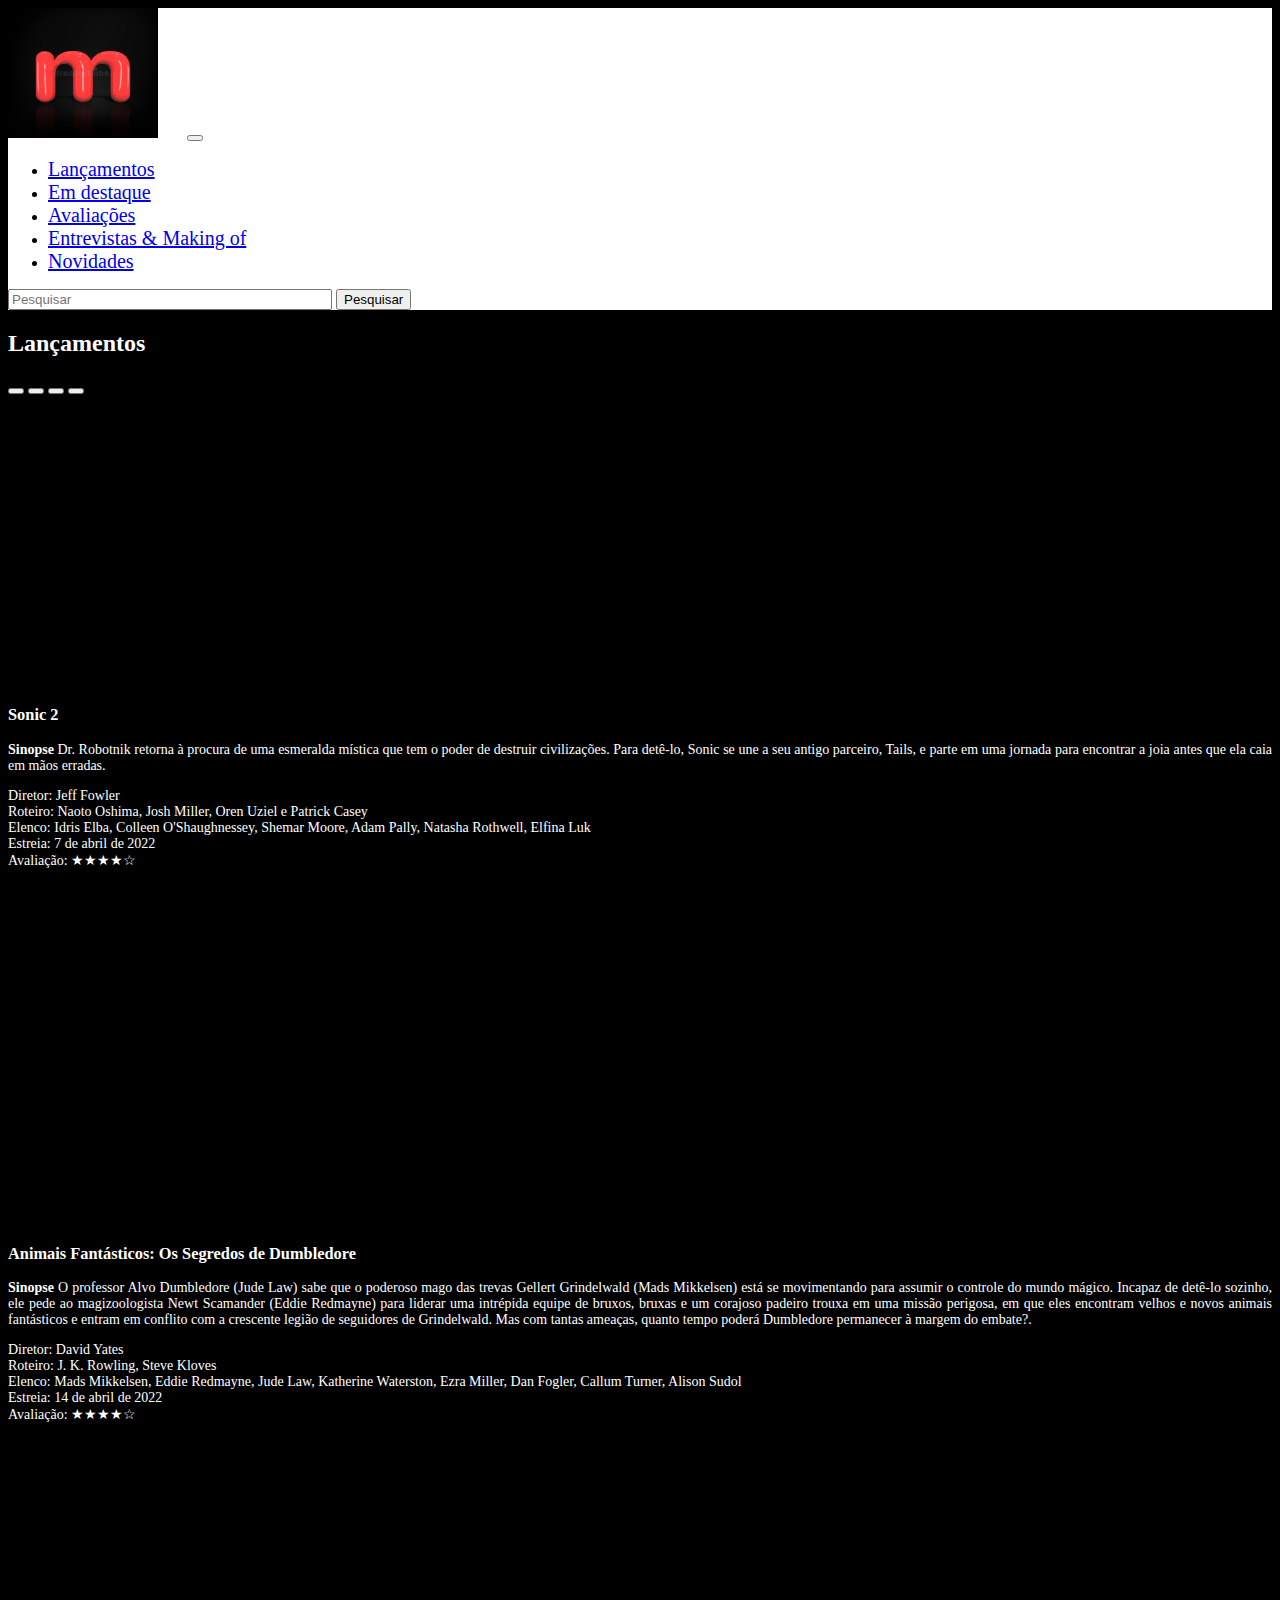
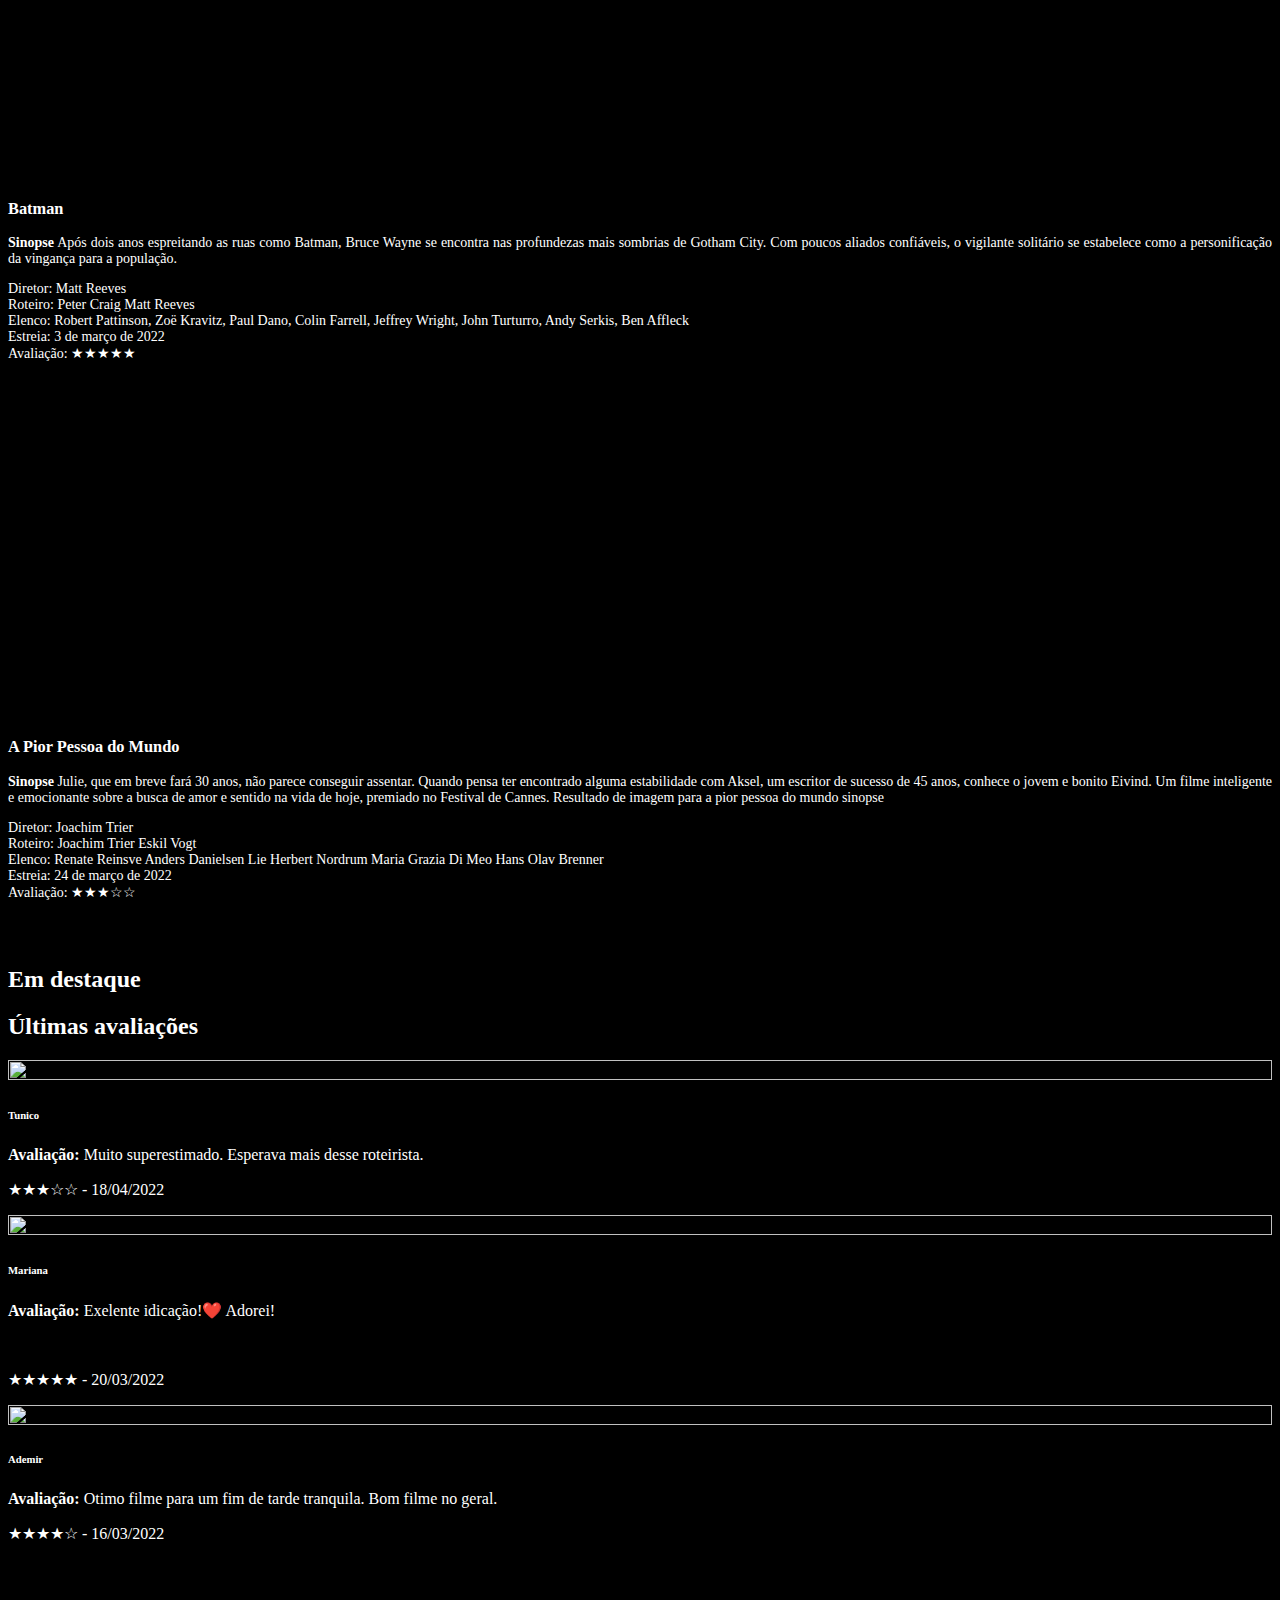
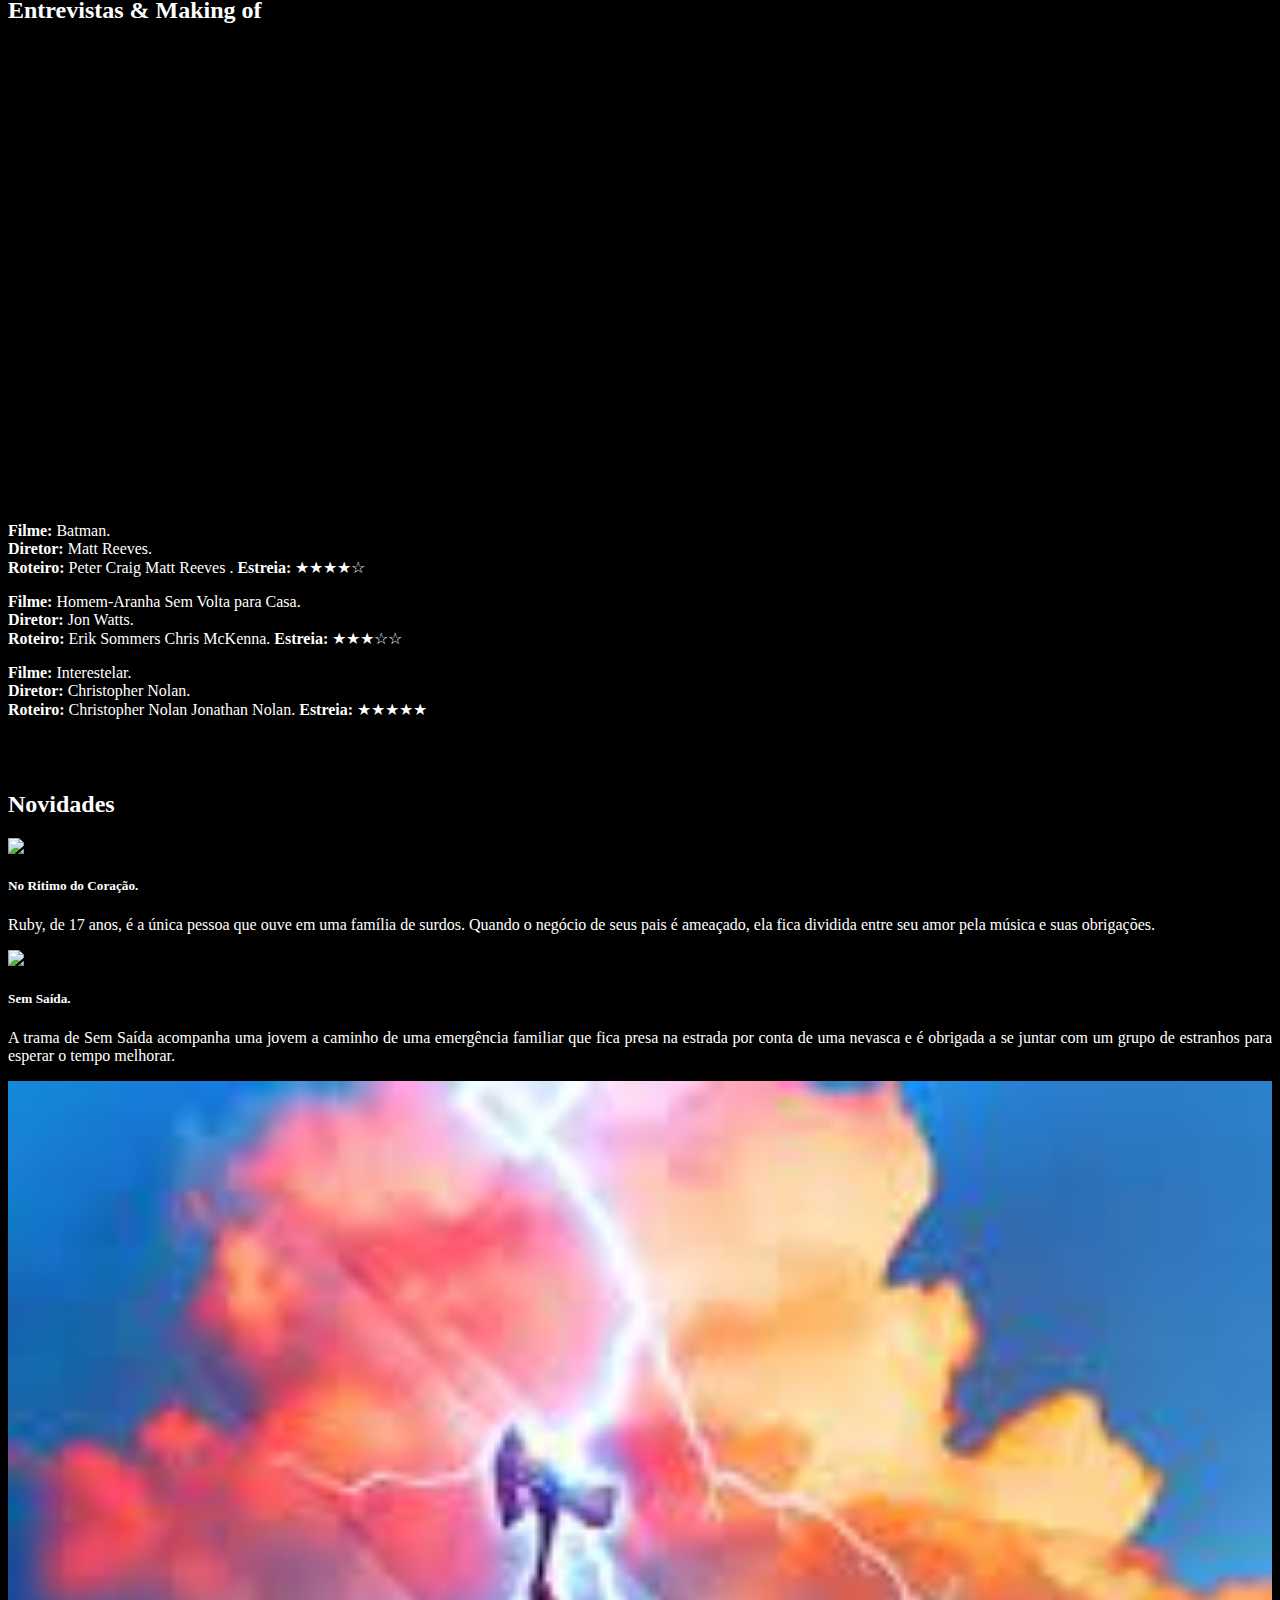
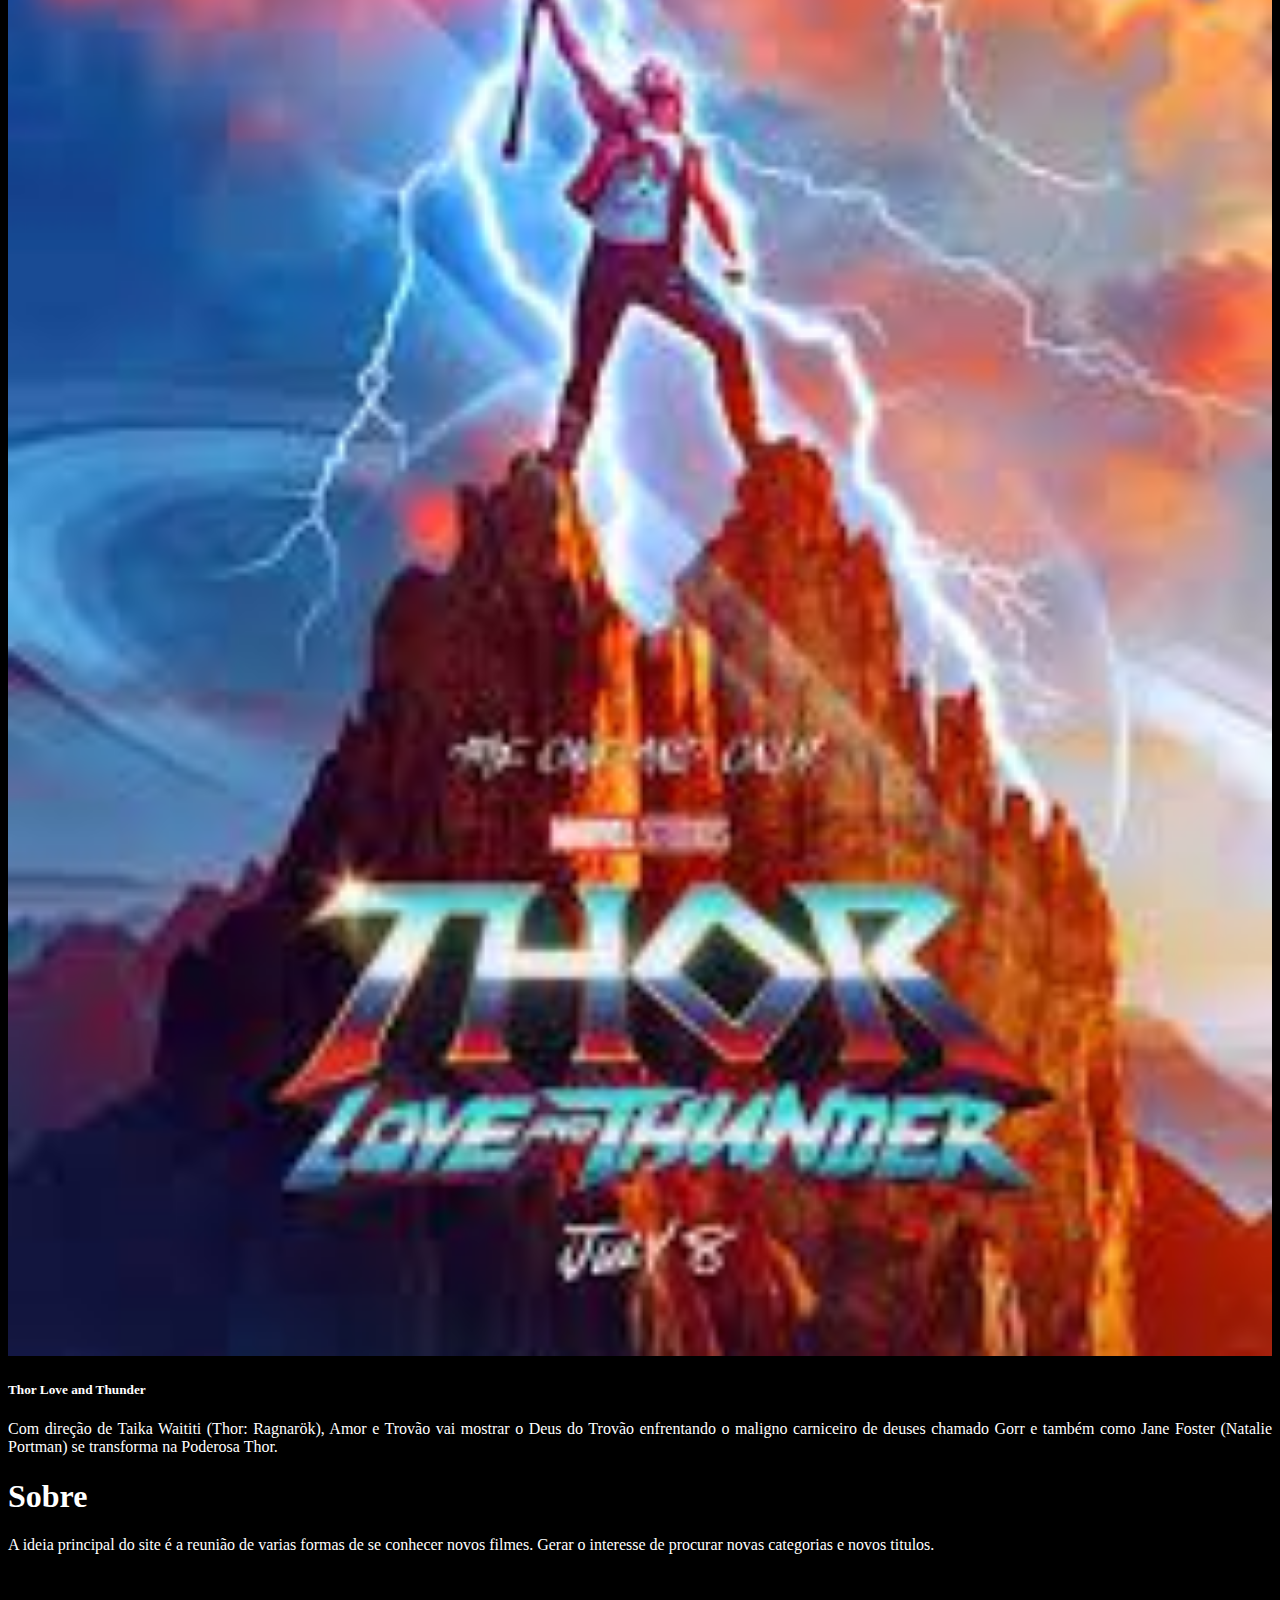
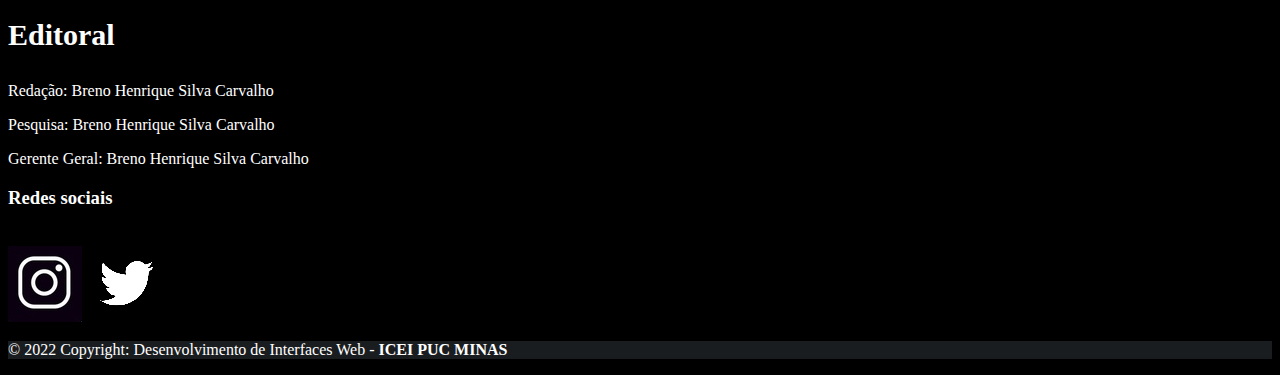
==== index.html @ 07f60d28 "adicionando arquivos" ====
<!DOCTYPE html>
<html lang="pt-br">

<head>
    <meta charset="UTF-8">
    <meta http-equiv="X-UA-Compatible" content="IE=edge">
    <meta name="viewport" content="width=device-width, initial-scale=1.0">
    <link rel="stylesheet" href="styles.css">

    <link href="https://cdn.jsdelivr.net/npm/bootstrap@5.1.3/dist/css/bootstrap.min.css" rel="stylesheet"
        integrity="sha384-1BmE4kWBq78iYhFldvKuhfTAU6auU8tT94WrHftjDbrCEXSU1oBoqyl2QvZ6jIW3" crossorigin="anonymous">

    <title>M portal</title>
</head>

<body>
    <header class="header">
        <div class="container"></div>
        <nav class="navbar navbar-expand-lg navbar-dark bg-dark">
            <div class="container-fluid">
                <img class="navbar-brand" src="/projetofilme/imgs/mvermelho.jpg" alt="logo">

                <button class="navbar-toggler" type="button" data-bs-toggle="collapse" data-bs-target="#navbarNav"
                    aria-controls="navbarNav" aria-expanded="false" aria-label="Toggle navigation">
                    <span class="navbar-toggler-icon"></span>
                </button>

                <div class="collapse navbar-collapse" id="navbarNav">
                    <ul id="escolha" class="navbar-nav me-auto mb-2 mb-lg-0">
                        <li class="nav-item">
                            <a class="nav-link active" aria-current="page" style="font-size: 20px;"
                                href="#lancamentos">Lançamentos</a>
                        </li>
                        <li class="nav-item">

                            <a class="nav-link" style="font-size: 20px;" href="#destaques">Em destaque</a>
                        </li>
                        <li class="nav-item">

                            <a class="nav-link" style="font-size: 20px;" href="#avaliacoes">Avaliações</a>
                        </li>
                        <li class="nav-item">

                            <a class="nav-link" style="font-size: 20px;" href="#entrevistas">Entrevistas & Making of</a>
                        </li>
                        <li class="nav-item">

                            <a class="nav-link" style="font-size: 20px;" href="#novidades">Novidades</a>
                        </li>
                    </ul>
                    <input class="form-control me-2 barraPesquisa" type="text" placeholder="Pesquisar"
                        aria-label="Search" id="pesquisa">
                    <button class="btn btn-outline-light" type="submit" onclick=codFilme()>Pesquisar</button>
                </div>
            </div>
        </nav>
    </header>

    <main>


        <div class="container main">
            <h2 class="lancamentos" id="lancamentos">Lançamentos</h2>
        </div>
        <div class="container">
            <div class="row">
                <div id="carouselExampleIndicators" class="carousel slide" data-bs-ride="carousel">
                    <div class="carousel-indicators">
                        <button type="button" data-bs-target="#carouselExampleIndicators" data-bs-slide-to="0"
                            class="active" aria-current="true" aria-label="Slide 1"></button>
                        <button type="button" data-bs-target="#carouselExampleIndicators" data-bs-slide-to="1"
                            aria-label="Slide 2"></button>
                        <button type="button" data-bs-target="#carouselExampleIndicators" data-bs-slide-to="2"
                            aria-label="Slide 3"></button>
                        <button type="button" data-bs-target="#carouselExampleIndicators" data-bs-slide-to="3"
                            aria-label="Slide 4"></button>

                    </div>


                    <div class="carousel-inner">
                        <div class="carousel-item active">
                            <div class="row" style="margin-bottom: 65px;">
                                <div class="col-xs-12 col-12 col-md-6" style="min-height: 294px;">
                                    <iframe width="100%" height="100%" src="https://www.youtube.com/embed/IrJeYZgzIqw"
                                        title="YouTube video player" frameborder="0"
                                        allow="accelerometer; autoplay; clipboard-write; encrypted-media; gyroscope; picture-in-picture"
                                        allowfullscreen></iframe>
                                </div>
                                <div class="col-xs-12 col-12 col-md-6">
                                    <p1 height="100% ">
                                        <h3>Sonic 2</h3>
                                        <p><b>Sinopse</b> Dr. Robotnik retorna à procura de uma esmeralda mística que
                                            tem o poder de
                                            destruir civilizações. Para detê-lo, Sonic se une a seu antigo parceiro,
                                            Tails, e parte em uma jornada para encontrar a joia antes que ela caia em
                                            mãos erradas.</p>
                                    </p1>
                                    <p></p>
                                    <div class="row ">
                                        <div class="col-xs-12 col-sm-12 col-md-3 col-lg-4">
                                            Diretor: Jeff Fowler
                                        </div>

                                        <div class="col-xs-12 col-sm-12 col-md-3 col-lg-4">
                                            Roteiro: Naoto Oshima, Josh Miller, Oren Uziel e Patrick Casey
                                        </div>

                                        <div class="col-xs-12 col-sm-12 col-md-3 col-lg-4">
                                            Elenco: Idris Elba, Colleen O'Shaughnessey, Shemar Moore, Adam Pally,
                                            Natasha Rothwell, Elfina Luk
                                        </div>
                                    </div>

                                    <div class="col-12">
                                        Estreia: 7 de abril de 2022
                                    </div>

                                    <div class="col-12">
                                        Avaliação: ★★★★☆
                                    </div>

                                </div>
                            </div>
                        </div>
                        <div class="carousel-item">
                            <div class="row" style="margin-bottom: 65px;">
                                <div class="col-xs-12 col-12 col-md-6" style="min-height: 294px;">
                                    <iframe width="100%" height="100%" src="https://www.youtube.com/embed/Ng-WDbNlaZs"
                                        title="YouTube video player" frameborder="0"
                                        allow="accelerometer; autoplay; clipboard-write; encrypted-media; gyroscope; picture-in-picture"
                                        allowfullscreen></iframe>
                                </div>
                                <div class="col-xs-12 col-12 col-md-6">
                                    <p1 height="100% ">
                                        <h3>Animais Fantásticos: Os Segredos de Dumbledore</h3>
                                        <p><b>Sinopse </b>O professor Alvo Dumbledore (Jude Law) sabe que o poderoso
                                            mago das trevas Gellert Grindelwald (Mads Mikkelsen) está se movimentando
                                            para assumir o controle do mundo mágico. Incapaz de detê-lo sozinho, ele
                                            pede ao magizoologista Newt Scamander (Eddie Redmayne) para liderar uma
                                            intrépida equipe de bruxos, bruxas e um corajoso padeiro trouxa em uma
                                            missão perigosa, em que eles encontram velhos e novos animais fantásticos e
                                            entram em conflito com a crescente legião de seguidores de Grindelwald. Mas
                                            com tantas ameaças, quanto tempo poderá Dumbledore permanecer à margem do
                                            embate?.</p>
                                    </p1>
                                    <p></p>
                                    <div class="row ">
                                        <div class="col-xs-12 col-sm-12 col-md-3 col-lg-4">
                                            Diretor: David Yates
                                        </div>

                                        <div class="col-xs-12 col-sm-12 col-md-3 col-lg-4">
                                            Roteiro: J. K. Rowling, Steve Kloves
                                        </div>

                                        <div class="col-xs-12 col-sm-12 col-md-3 col-lg-4">
                                            Elenco: Mads Mikkelsen, Eddie Redmayne, Jude Law, Katherine Waterston, Ezra
                                            Miller, Dan Fogler, Callum Turner, Alison Sudol
                                        </div>
                                    </div>

                                    <div class="col-12">
                                        Estreia: 14 de abril de 2022
                                    </div>

                                    <div class="col-12">
                                        Avaliação: ★★★★☆
                                    </div>

                                </div>
                            </div>
                        </div>
                        <div class="carousel-item ">
                            <div class="row" style="margin-bottom: 65px;">
                                <div class="col-xs-12 col-12 col-md-6" style="min-height: 294px;">
                                    <iframe width="100%" height="100%" src="https://www.youtube.com/embed/rsQEor4y2hg"
                                        title="YouTube video player" frameborder="0"
                                        allow="accelerometer; autoplay; clipboard-write; encrypted-media; gyroscope; picture-in-picture"
                                        allowfullscreen></iframe>
                                </div>
                                <div class="col-xs-12 col-12 col-md-6">
                                    <p1 height="100% ">
                                        <h3>Batman</h3>
                                        <p><b>Sinopse</b> Após dois anos espreitando as ruas como Batman, Bruce Wayne se
                                            encontra nas profundezas mais sombrias de Gotham City. Com poucos aliados
                                            confiáveis, o vigilante solitário se estabelece como a personificação da
                                            vingança para a população.</p>
                                    </p1>
                                    <p></p>
                                    <div class="row ">
                                        <div class="col-xs-12 col-sm-12 col-md-3 col-lg-4">
                                            Diretor: Matt Reeves
                                        </div>

                                        <div class="col-xs-12 col-sm-12 col-md-3 col-lg-4">
                                            Roteiro: Peter Craig Matt Reeves
                                        </div>

                                        <div class="col-xs-12 col-sm-12 col-md-3 col-lg-4">
                                            Elenco: Robert Pattinson, Zoë Kravitz, Paul Dano, Colin Farrell, Jeffrey
                                            Wright, John Turturro, Andy Serkis, Ben Affleck
                                        </div>
                                    </div>

                                    <div class="col-12">
                                        Estreia: 3 de março de 2022
                                    </div>

                                    <div class="col-12">
                                        Avaliação: ★★★★★
                                    </div>

                                </div>
                            </div>
                        </div>
                        <div class="carousel-item ">
                            <div class="row" style="margin-bottom: 65px;">
                                <div class="col-xs-12 col-12 col-md-6" style="min-height: 294px;">
                                    <iframe width="100%" height="100%" src="https://www.youtube.com/embed/UV138LJDo2E"
                                        title="YouTube video player" frameborder="0"
                                        allow="accelerometer; autoplay; clipboard-write; encrypted-media; gyroscope; picture-in-picture"
                                        allowfullscreen></iframe>
                                </div>
                                <div class="col-xs-12 col-12 col-md-6">
                                    <p1 height="100% ">
                                        <h3>A Pior Pessoa do Mundo</h3>
                                        <p><b>Sinopse </b>Julie, que em breve fará 30 anos, não parece conseguir
                                            assentar. Quando pensa ter encontrado alguma estabilidade com Aksel, um
                                            escritor de sucesso de 45 anos, conhece o jovem e bonito Eivind. Um filme
                                            inteligente e emocionante sobre a busca de amor e sentido na vida de hoje,
                                            premiado no Festival de Cannes.
                                            Resultado de imagem para a pior pessoa do mundo sinopse</p>
                                    </p1>
                                    <p></p>
                                    <div class="row ">
                                        <div class="col-xs-12 col-sm-12 col-md-3 col-lg-4">
                                            Diretor: Joachim Trier
                                        </div>

                                        <div class="col-xs-12 col-sm-12 col-md-3 col-lg-4">
                                            Roteiro: Joachim Trier Eskil Vogt
                                        </div>

                                        <div class="col-xs-12 col-sm-12 col-md-3 col-lg-4">
                                            Elenco: Renate Reinsve Anders Danielsen Lie Herbert Nordrum Maria Grazia Di
                                            Meo Hans Olav Brenner
                                        </div>
                                    </div>

                                    <div class="col-12">
                                        Estreia: 24 de março de 2022
                                    </div>

                                    <div class="col-12">
                                        Avaliação: ★★★☆☆
                                    </div>

                                </div>
                            </div>
                        </div>

                    </div>
                </div>
            </div>
        </div>

        <div class="container">
            <div id="destaque" class="row">
                <div class="col-6">
                    <h2 class="destaques" id="destaques">Em destaque</h2>
                </div>
            </div>
        </div>
        <div class="container">
            <div class="row" id="filmesDiv">
            </div>
        </div>

        <div class="container">
            <h2 class="avaliacoes" id="avaliacoes">Últimas avaliações</h2>
        </div>
        <div class="container">
            <div class="row">
                <div class="col-4">
                    <div class="container">
                        <div class="row">
                            <div class="col-3">
                                <div class="profile-header-container">
                                    <img class="img-circle"
                                        src="https://images.generated.photos/gva9ckX8FzKm1xc3mf_Egp_sbKsQbVN0aYhIf6t4Ql0/rs:fit:256:256/czM6Ly9pY29uczgu/Z3Bob3Rvcy1wcm9k/LnBob3Rvcy92M18w/NzgzNTQ0LmpwZw.jpg"
                                        height="100%" width="100%" />
                                </div>
                            </div>
                            <div class="col-9">
                                <h6>Tunico</h6>
                                <p><b>Avaliação:</b> Muito superestimado. Esperava mais desse roteirista.</p>
                                <p>★★★☆☆ - 18/04/2022 </p>
                            </div>
                        </div>
                    </div>
                </div>
                <div class="col-4">
                    <div class="container">
                        <div class="row">
                            <div class="col-3">
                                <div class="profile-header-container">
                                    <img class="img-circle"
                                        src="https://images.generated.photos/zjNIyjQs4e4rF8ETz1Hb2zY6xueHZtadjWm85rRN8dc/rs:fit:256:256/czM6Ly9pY29uczgu/Z3Bob3Rvcy1wcm9k/LnBob3Rvcy92M18w/NzU5NzE5LmpwZw.jpg"
                                        height="100%" width="100%" />
                                </div>
                            </div>
                            <div class="col-9">
                                <h6>Mariana</h6>
                                <p><b>Avaliação:</b> Exelente idicação!❤️ Adorei!</p>
                                <br>
                                <p>★★★★★ - 20/03/2022</p>
                            </div>
                        </div>
                    </div>
                </div>
                <div class="col-4">
                    <div class="container">
                        <div class="row">
                            <div class="col-3">
                                <div class="profile-header-container">
                                    <img class="img-circle"
                                        src="https://images.generated.photos/J0auDMHSrojYfNkep7j9QTF1Wz5toJzNAVRSlmpDoz0/rs:fit:256:256/czM6Ly9pY29uczgu/Z3Bob3Rvcy1wcm9k/LnBob3Rvcy92M18w/NTc2NzkyLmpwZw.jpg"
                                        height="100%" width="100%" />
                                </div>
                            </div>
                            <div class="col-9">
                                <h6>Ademir</h6>
                                <p><b>Avaliação:</b> Otimo filme para um fim de tarde tranquila. Bom filme no geral.</p>
                                <p>★★★★☆ - 16/03/2022</p>
                            </div>
                        </div>
                    </div>
                </div>
            </div>
        </div>
        <div class="container" style="text-align: right; margin-top: 10px;">
            <div class="row">
                <div class="col-12">
                    <br>
                </div>
            </div>
        </div>

        <div class="container">
            <h2 class="entrevistas" id="entrevistas">Entrevistas & Making of</h2>
        </div>
        <div class="container">
            <div class="row">
                <div class="col-4">
                    <iframe width="100%" height="100%" src="https://www.youtube.com/embed/WiRvOq1F4P8"
                        title="YouTube video player" frameborder="0"
                        allow="accelerometer; autoplay; clipboard-write; encrypted-media; gyroscope; picture-in-picture"
                        allowfullscreen></iframe>
                </div>
                <div class="col-4">
                    <iframe width="100%" height="100%" src="https://www.youtube.com/embed/4xJd-zKrtQM"
                        title="YouTube video player" frameborder="0"
                        allow="accelerometer; autoplay; clipboard-write; encrypted-media; gyroscope; picture-in-picture"
                        allowfullscreen></iframe>
                </div>
                <div class="col-4">
                    <iframe width="100%" height="100%" src="https://www.youtube.com/embed/GfV0gzcdaVs"
                        title="YouTube video player" frameborder="0"
                        allow="accelerometer; autoplay; clipboard-write; encrypted-media; gyroscope; picture-in-picture"
                        allowfullscreen></iframe>
                </div>
            </div>
        </div>
        <div class="container">
            <div class="row">
                <div class="col-4">
                    <p><b>Filme:</b> Batman.<br>
                        <b>Diretor:</b> Matt Reeves.<br>
                        <b>Roteiro:</b> Peter Craig Matt Reeves . <b>Estreia:</b> ★★★★☆
                    </p>
                </div>
                <div class="col-4">
                    <p><b>Filme:</b> Homem-Aranha Sem Volta para Casa.<br>
                        <b>Diretor:</b> Jon Watts.<br>
                        <b>Roteiro:</b> Erik Sommers Chris McKenna. <b>Estreia:</b> ★★★☆☆
                    </p>
                    </p>
                </div>
                <div class="col-4">
                    <p><b>Filme:</b> Interestelar.<br>
                        <b>Diretor:</b> Christopher Nolan.<br>
                        <b>Roteiro:</b> Christopher Nolan Jonathan Nolan. <b>Estreia:</b> ★★★★★
                    </p>
                </div>
            </div>
        </div>
        <div class="container" style="text-align: right; margin-top: 10px;">
            <div class="row">
                <div class="col-12">
                    <br> <br>
                </div>
            </div>
        </div>


        <div class="container">
            <div class="row">
                <div class="col-8">
                    <h2 class="novidades" id="novidades">Novidades</h2>
                    <div class="container">
                        <div class="row">
                            <div class="col-xs-12 col-11 col-md-4">
                                <img height="100%" width="100%"
                                    src="https://encrypted-tbn1.gstatic.com/images?q=tbn:ANd9GcRc-s-Hvq0WLrFgB_i4-jdFEX_PzULhqinSK6UfRWfriD841nyY"
                                    alt="imagem1">
                            </div>
                            <div class="col-xs-12 col-12 col-md-6">
                                <h5>No Ritimo do Coração.
                                </h5>
                                <p>Ruby, de 17 anos, é a única pessoa que ouve em uma família de surdos. Quando o
                                    negócio de seus pais é ameaçado, ela fica dividida entre seu amor pela música e suas
                                    obrigações.
                                </p>
                            </div>
                        </div>
                    </div>
                    <div class="container" style="margin-top: 10px;">
                        <div class="row">
                            <div class="ol-xs-12 col-11 col-md-4">
                                <img height="100%" width="100%"
                                    src="https://media.fstatic.com/x5p3n0eeoWdJlbDpXd0_ZaJo1cw=/290x478/smart/media/movies/covers/2022/02/no_exit_ver2.jpg"
                                    alt="imagem2">
                            </div>
                            <div class="col-xs-12 col-12 col-md-6">
                                <h5>Sem Saída.
                                </h5>
                                <p>A trama de Sem Saída acompanha uma jovem a caminho de uma emergência familiar que
                                    fica presa na estrada por conta de uma nevasca e é obrigada a se juntar com um grupo
                                    de estranhos para esperar o tempo melhorar.
                                </p>
                            </div>
                        </div>
                    </div>
                    <div class="container" style="margin-top: 10px; margin-bottom: 15px;">
                        <div class="row">
                            <div class="ol-xs-12 col-11 col-md-4">
                                <img height="100%" width="100%"
                                    src="[data-uri]"
                                    alt="imagem3">
                            </div>
                            <div class="col-xs-12 col-12 col-md-6">
                                <h5>Thor Love and Thunder</h5>
                                <p>Com direção de Taika Waititi (Thor: Ragnarök), Amor e Trovão vai mostrar o Deus do
                                    Trovão enfrentando o maligno carniceiro de deuses chamado Gorr e também como Jane
                                    Foster (Natalie Portman) se transforma na Poderosa Thor.
                                </p>
                            </div>
                        </div>
                    </div>
                </div>


                <div class="col-4">
                    <h1 class="Sobre">Sobre</h1>
                    <p>A ideia principal do site é a reunião de varias formas de se conhecer novos filmes. Gerar o
                        interesse de procurar novas categorias e novos titulos.</p>
                    br
                    <h3 class="Editoral">Editoral</h3>
                    <p>Redação: Breno Henrique Silva Carvalho</p>
                    <p>Pesquisa: Breno Henrique Silva Carvalho</p>
                    <p>Gerente Geral: Breno Henrique Silva Carvalho</p>
                    <h3 class="Sobre">Redes sociais</h3>
                    <br>
                    <img src="/projetofilme/imgs/Instagram.jpg" alt="instagram">
                    <img src="/projetofilme/imgs/twitter.png" alt="twitter">
                </div>
            </div>
        </div>
    </main>


    <footer>
        <div class="text-center p-3" style="background-color: rgba(0, 0, 0, 0.2);">
            <p class="footertext">© 2022 Copyright: Desenvolvimento de Interfaces Web -
                <b>ICEI PUC MINAS</b>
            </p>
        </div>
    </footer>
    <script src="pesquisa.js"></script>
    <script src="destaque.js"></script>
    <script src="https://cdn.jsdelivr.net/npm/@popperjs/core@2.10.2/dist/umd/popper.min.js"
        integrity="sha384-7+zCNj/IqJ95wo16oMtfsKbZ9ccEh31eOz1HGyDuCQ6wgnyJNSYdrPa03rtR1zdB"
        crossorigin="anonymous"></script>
    <script src="https://cdn.jsdelivr.net/npm/bootstrap@5.1.3/dist/js/bootstrap.min.js"
        integrity="sha384-QJHtvGhmr9XOIpI6YVutG+2QOK9T+ZnN4kzFN1RtK3zEFEIsxhlmWl5/YESvpZ13"
        crossorigin="anonymous"></script>
</body>

</html>
---- styles.css ----
@import url('https://fonts.googleapis.com/css2?family=Roboto:wght@300&display=swap');

html {
    background: #000000;
}

main {
    background: #000000;
}

h2 {
    color: white;
}

h6 {
    color: white;
}

h5 {
    color: white;
}

h4 {
    color: white;
}

a {
    font-size: large;
    margin-block: -5px;
}

p {
    color: white;
}

p.card-text {
    color: black;
    align-items: center;
    text-align: center;
}

.header {
    background: #ffffff;
    color: #000000;
}

img.navbar-brand {
    width: 150px;
    height: 130px;
    margin-right: 25px;
}

.barraPesquisa {
    width: 25% !important;
}

.container {
    text-align: justify;
}

.carousel-item {
    color: white;
    font-size: 14px;
}

.carousel-indicators {
    top: 90%;
}

#destaque {
    background-color: #000000 !important;
}

.container-info {
    margin-right: 18%;
    margin-bottom: 10%;
}

@media screen and (max-width: 992px) {
    .carousel-item img {
        width: 80%;
        padding-left: 20%;
    }

    .container-info {
        margin-top: 10%;
        padding-left: 10%;
        margin-right: 18%;
        margin-bottom: 10%;
    }
}

.card-img-top {
    width: 100%;
    height: 100%;
}

.profile-header-container {
    margin: 0 auto;
    text-align: left;
    margin-top: 0;
}

.profile-header-img {
    padding: 54px;
}

.Sobre {
    color: white;
}

.Editoral {
    color: white;
    font-size: 30px;
}

img.img-circle {
    width: 100%;
    height: 100%;
}

.fa {
    color: white;
    width: 50px;
    font-size: 40px;
    text-align: center;
    text-decoration: none;
    border-radius: 50%;
    margin: 10px;
}

.fa:hover {
    opacity: 0.8;
}

footer {
    background-color: #212529;
}

.footertext {
    margin-top: 15px;
    align-self: center;
    color: #ffffff;

}
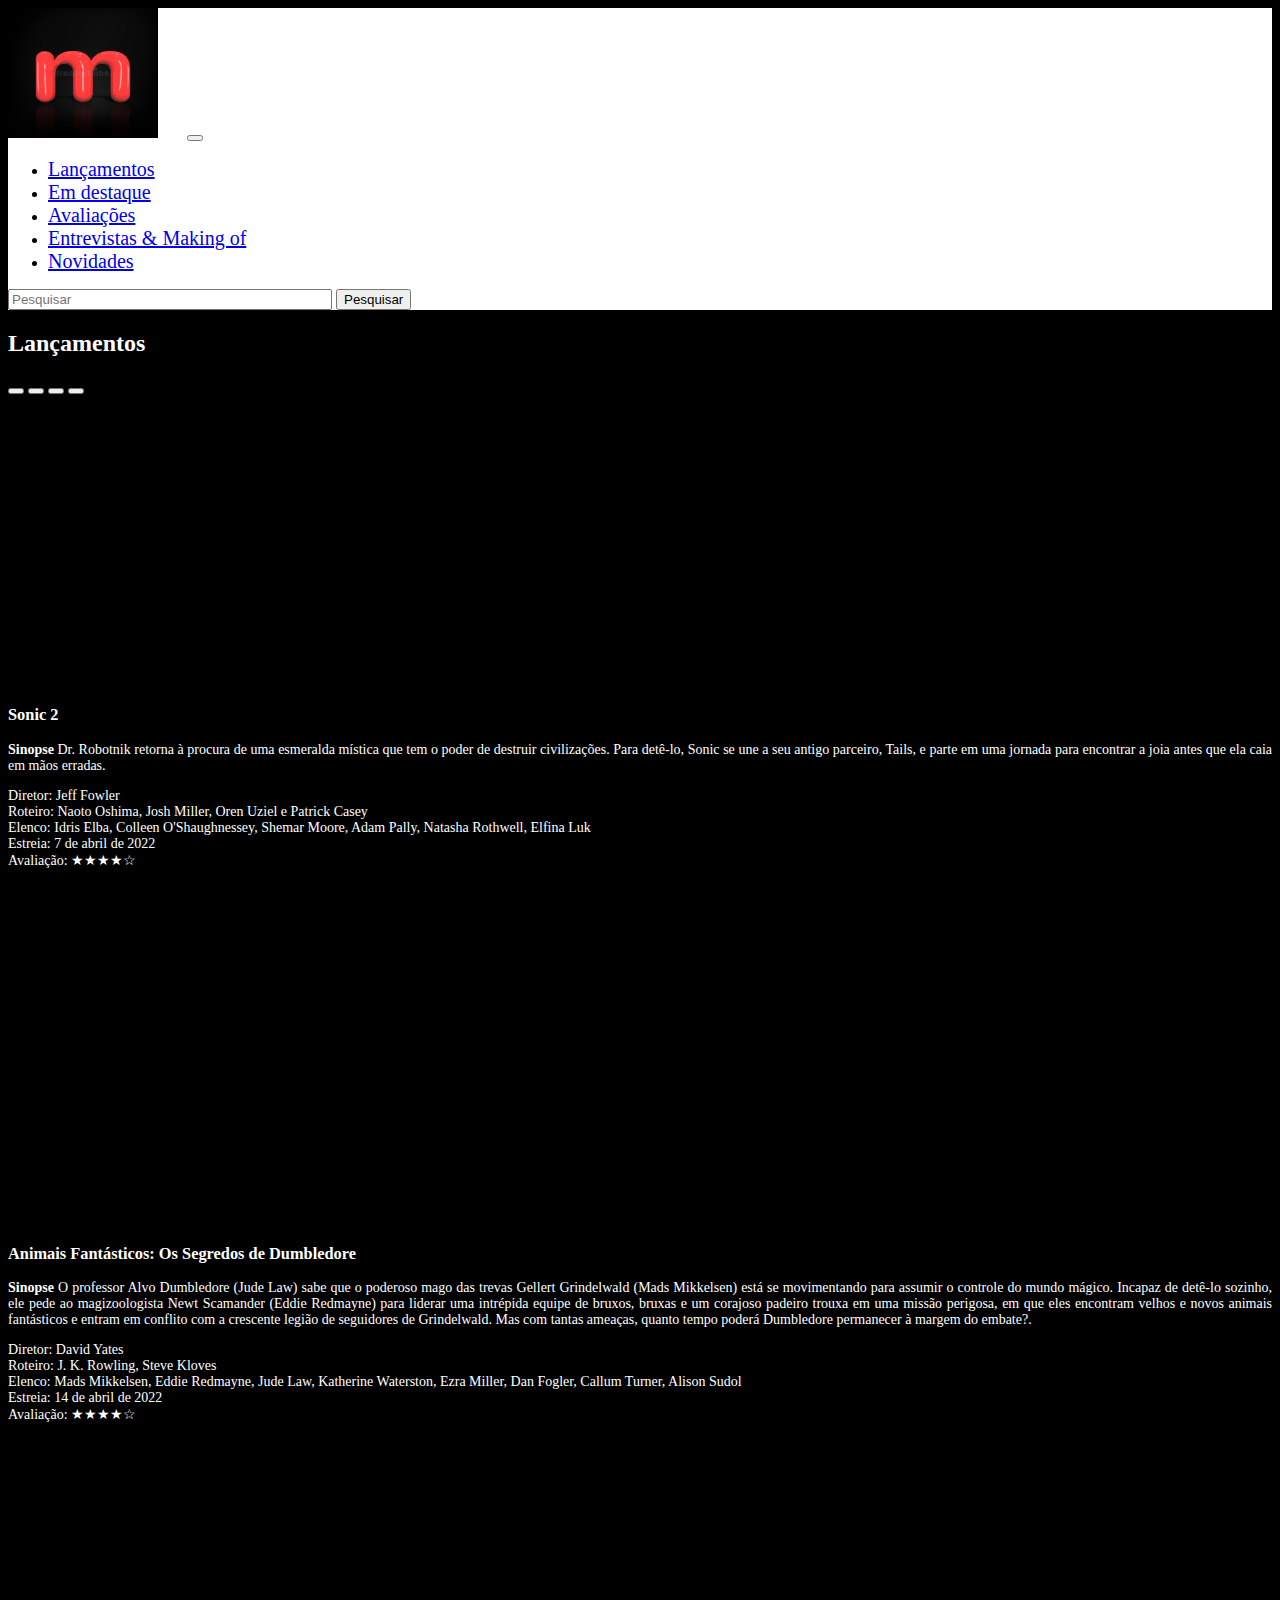
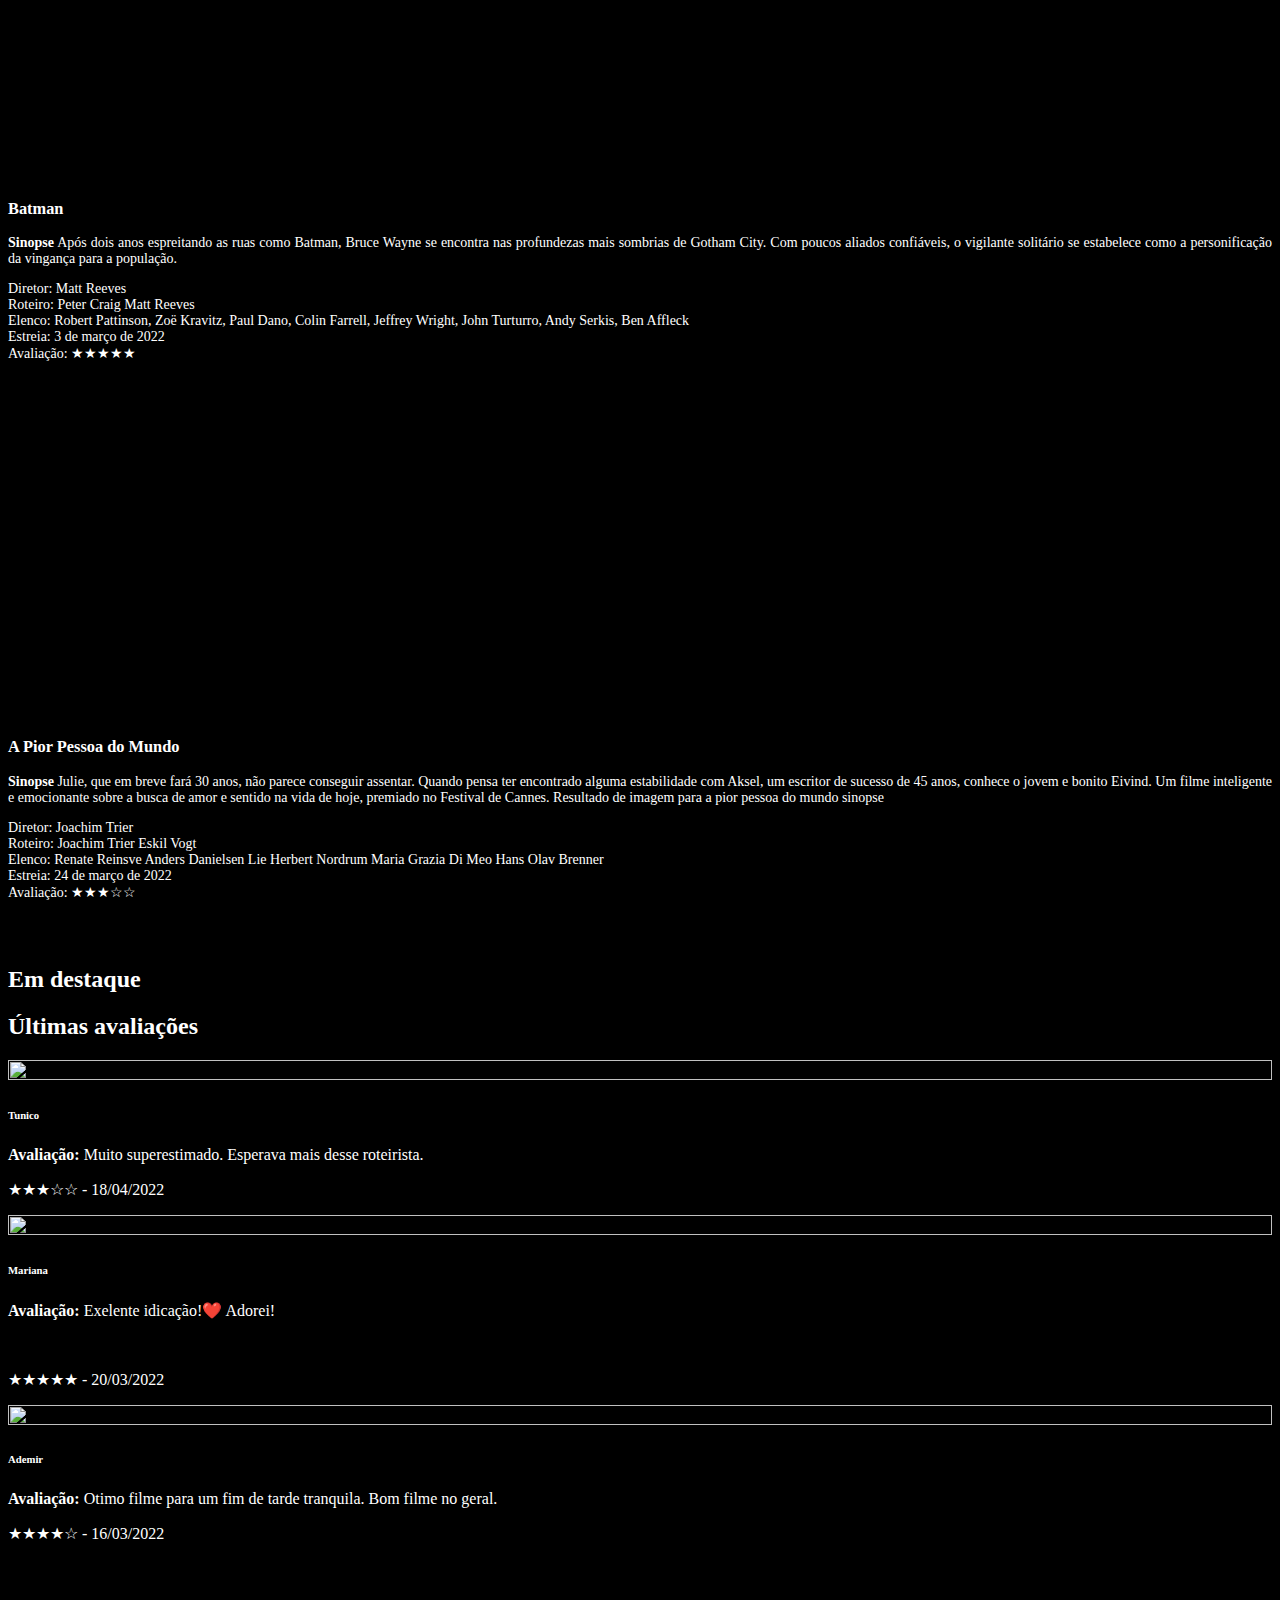
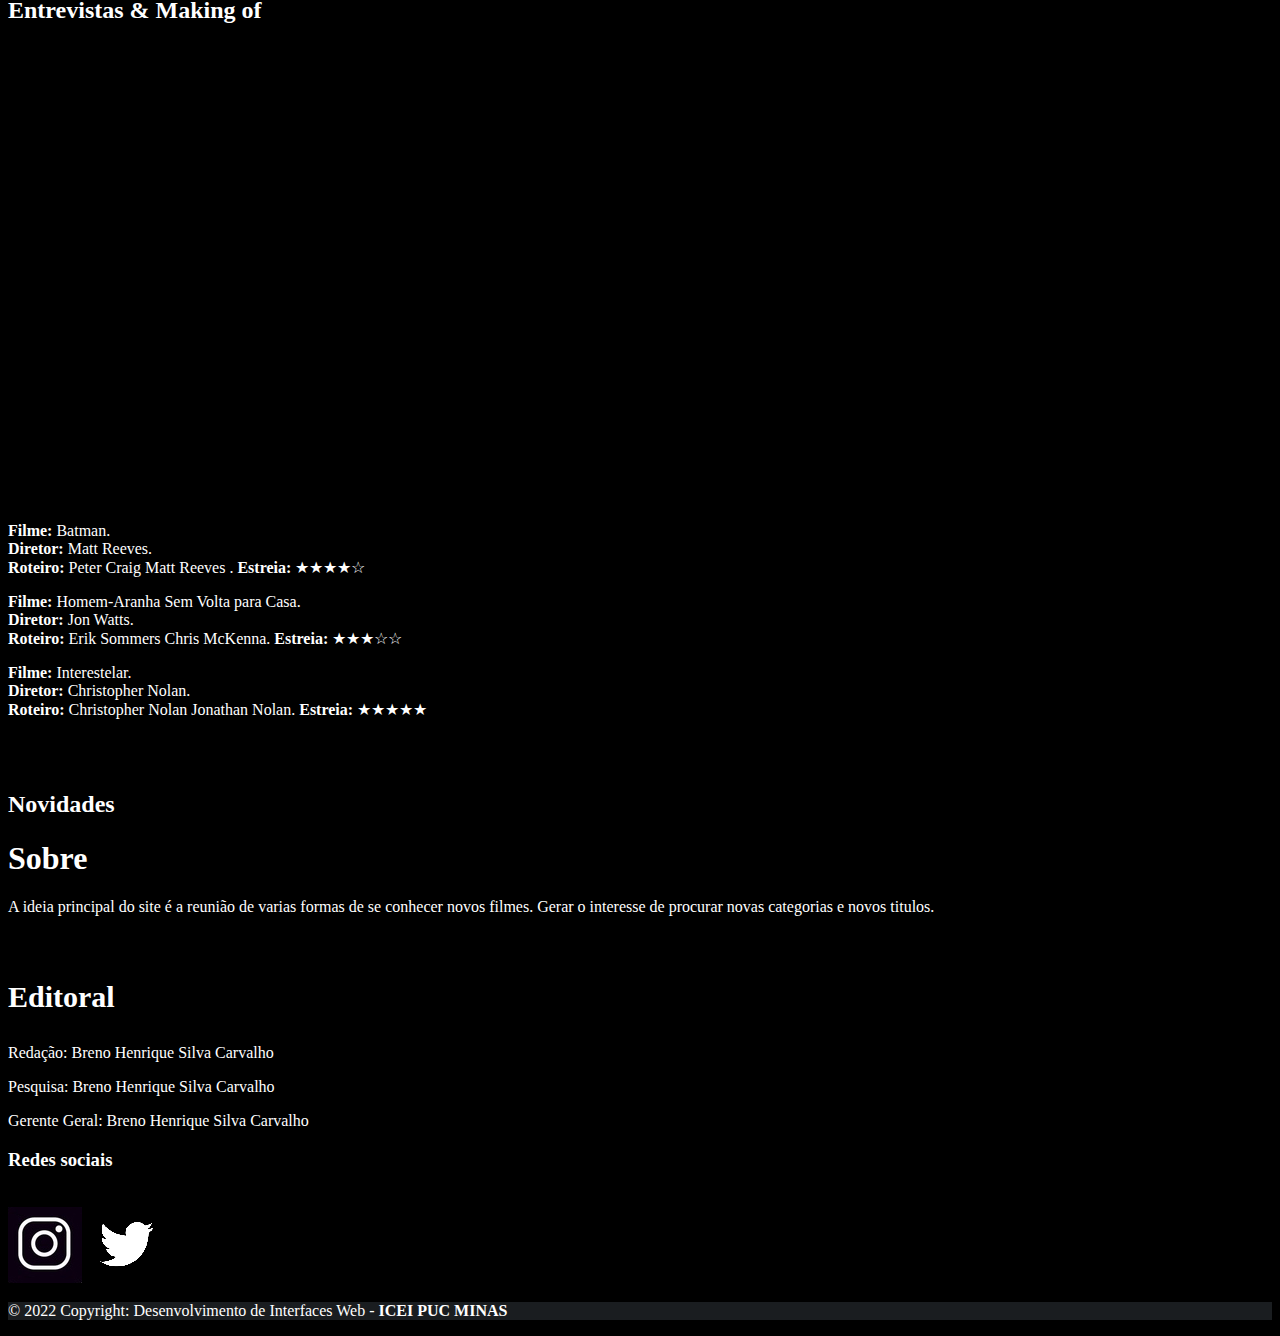
==== commit 84af7095: "atualização de arquivos" ====
--- a/index.html
+++ b/index.html
@@ -409,54 +409,8 @@
                 <div class="col-8">
                     <h2 class="novidades" id="novidades">Novidades</h2>
                     <div class="container">
-                        <div class="row">
-                            <div class="col-xs-12 col-11 col-md-4">
-                                <img height="100%" width="100%"
-                                    src="https://encrypted-tbn1.gstatic.com/images?q=tbn:ANd9GcRc-s-Hvq0WLrFgB_i4-jdFEX_PzULhqinSK6UfRWfriD841nyY"
-                                    alt="imagem1">
-                            </div>
-                            <div class="col-xs-12 col-12 col-md-6">
-                                <h5>No Ritimo do Coração.
-                                </h5>
-                                <p>Ruby, de 17 anos, é a única pessoa que ouve em uma família de surdos. Quando o
-                                    negócio de seus pais é ameaçado, ela fica dividida entre seu amor pela música e suas
-                                    obrigações.
-                                </p>
-                            </div>
-                        </div>
-                    </div>
-                    <div class="container" style="margin-top: 10px;">
-                        <div class="row">
-                            <div class="ol-xs-12 col-11 col-md-4">
-                                <img height="100%" width="100%"
-                                    src="https://media.fstatic.com/x5p3n0eeoWdJlbDpXd0_ZaJo1cw=/290x478/smart/media/movies/covers/2022/02/no_exit_ver2.jpg"
-                                    alt="imagem2">
-                            </div>
-                            <div class="col-xs-12 col-12 col-md-6">
-                                <h5>Sem Saída.
-                                </h5>
-                                <p>A trama de Sem Saída acompanha uma jovem a caminho de uma emergência familiar que
-                                    fica presa na estrada por conta de uma nevasca e é obrigada a se juntar com um grupo
-                                    de estranhos para esperar o tempo melhorar.
-                                </p>
-                            </div>
-                        </div>
-                    </div>
-                    <div class="container" style="margin-top: 10px; margin-bottom: 15px;">
-                        <div class="row">
-                            <div class="ol-xs-12 col-11 col-md-4">
-                                <img height="100%" width="100%"
-                                    src="[data-uri]"
-                                    alt="imagem3">
-                            </div>
-                            <div class="col-xs-12 col-12 col-md-6">
-                                <h5>Thor Love and Thunder</h5>
-                                <p>Com direção de Taika Waititi (Thor: Ragnarök), Amor e Trovão vai mostrar o Deus do
-                                    Trovão enfrentando o maligno carniceiro de deuses chamado Gorr e também como Jane
-                                    Foster (Natalie Portman) se transforma na Poderosa Thor.
-                                </p>
-                            </div>
-                        </div>
+                        <div class="row"id = "novidade">
+                        </div>            
                     </div>
                 </div>
 
@@ -489,6 +443,7 @@
     </footer>
     <script src="pesquisa.js"></script>
     <script src="destaque.js"></script>
+    <script src="novidade.js"></script>
     <script src="https://cdn.jsdelivr.net/npm/@popperjs/core@2.10.2/dist/umd/popper.min.js"
         integrity="sha384-7+zCNj/IqJ95wo16oMtfsKbZ9ccEh31eOz1HGyDuCQ6wgnyJNSYdrPa03rtR1zdB"
         crossorigin="anonymous"></script>
--- a/styles.css
+++ b/styles.css
@@ -142,4 +142,7 @@
     align-self: center;
     color: #ffffff;
 
+}
+#filmes{
+    background-color: #000000;
 }